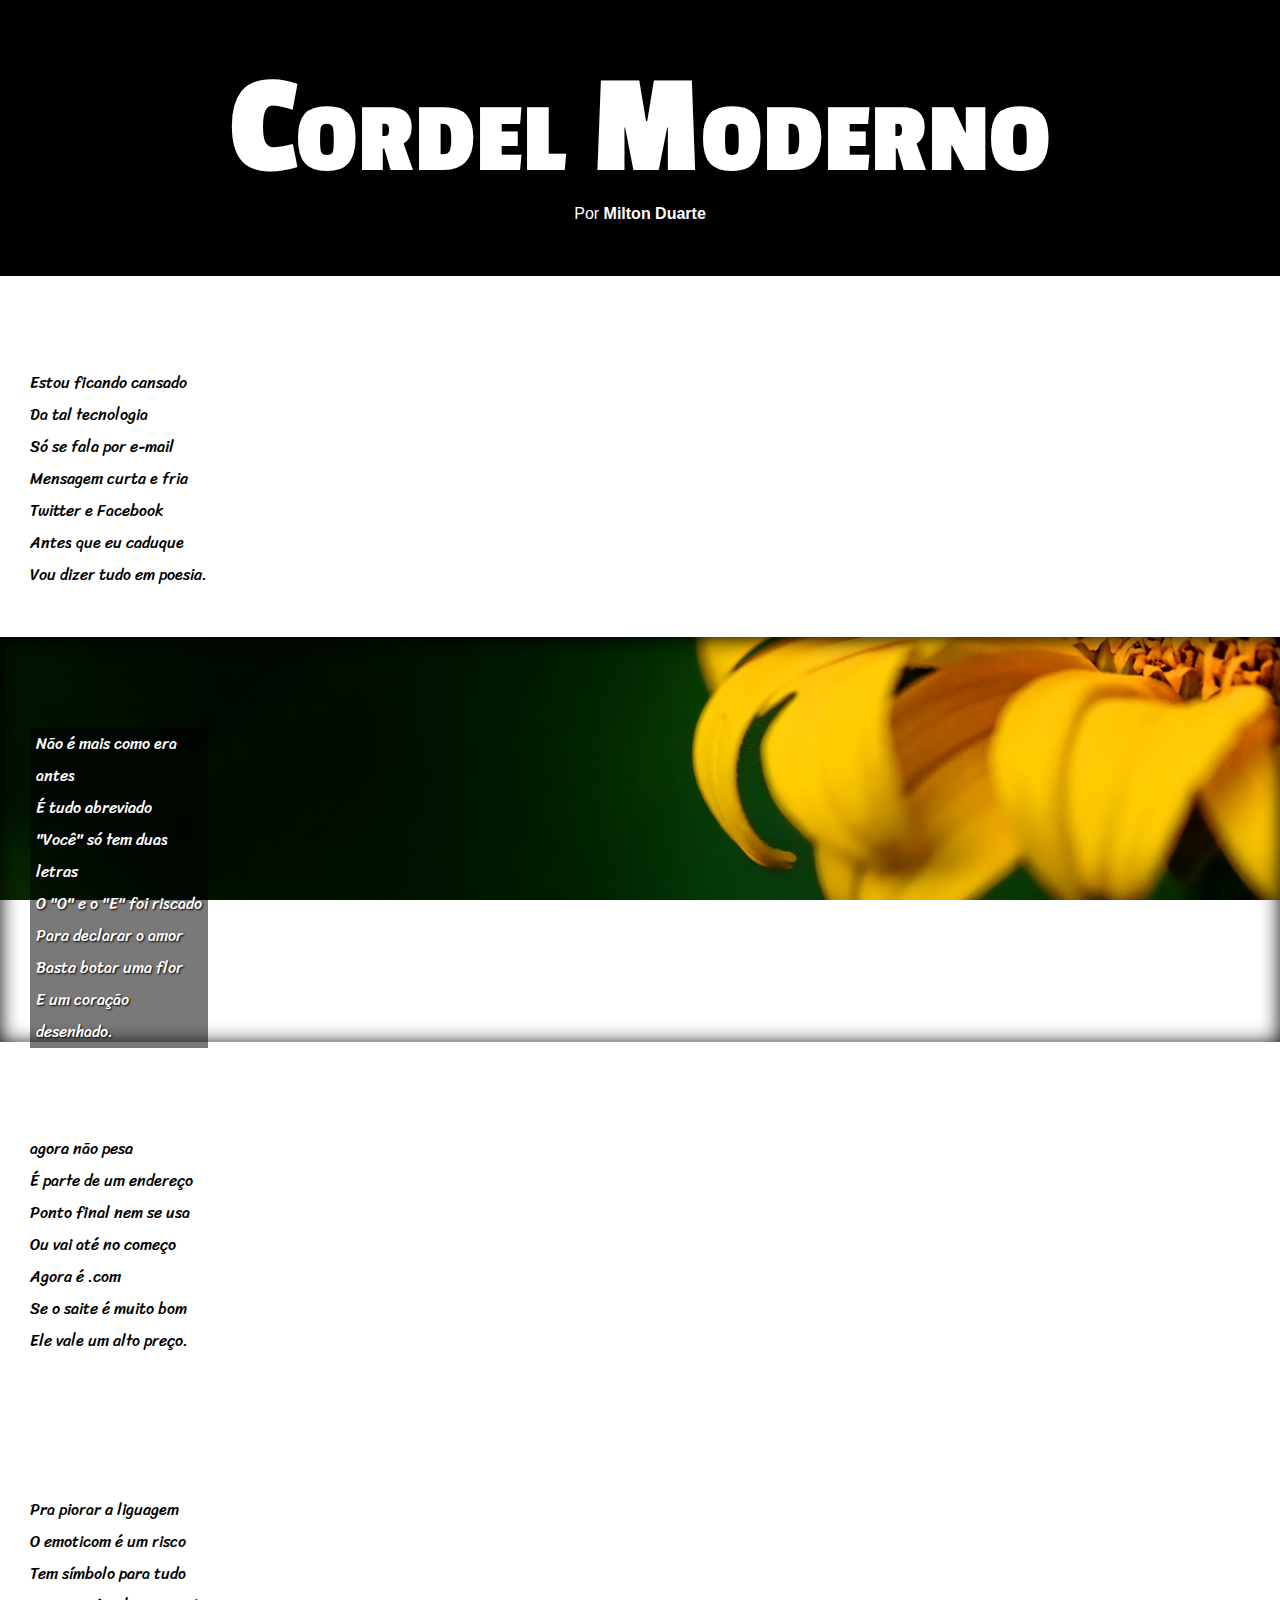
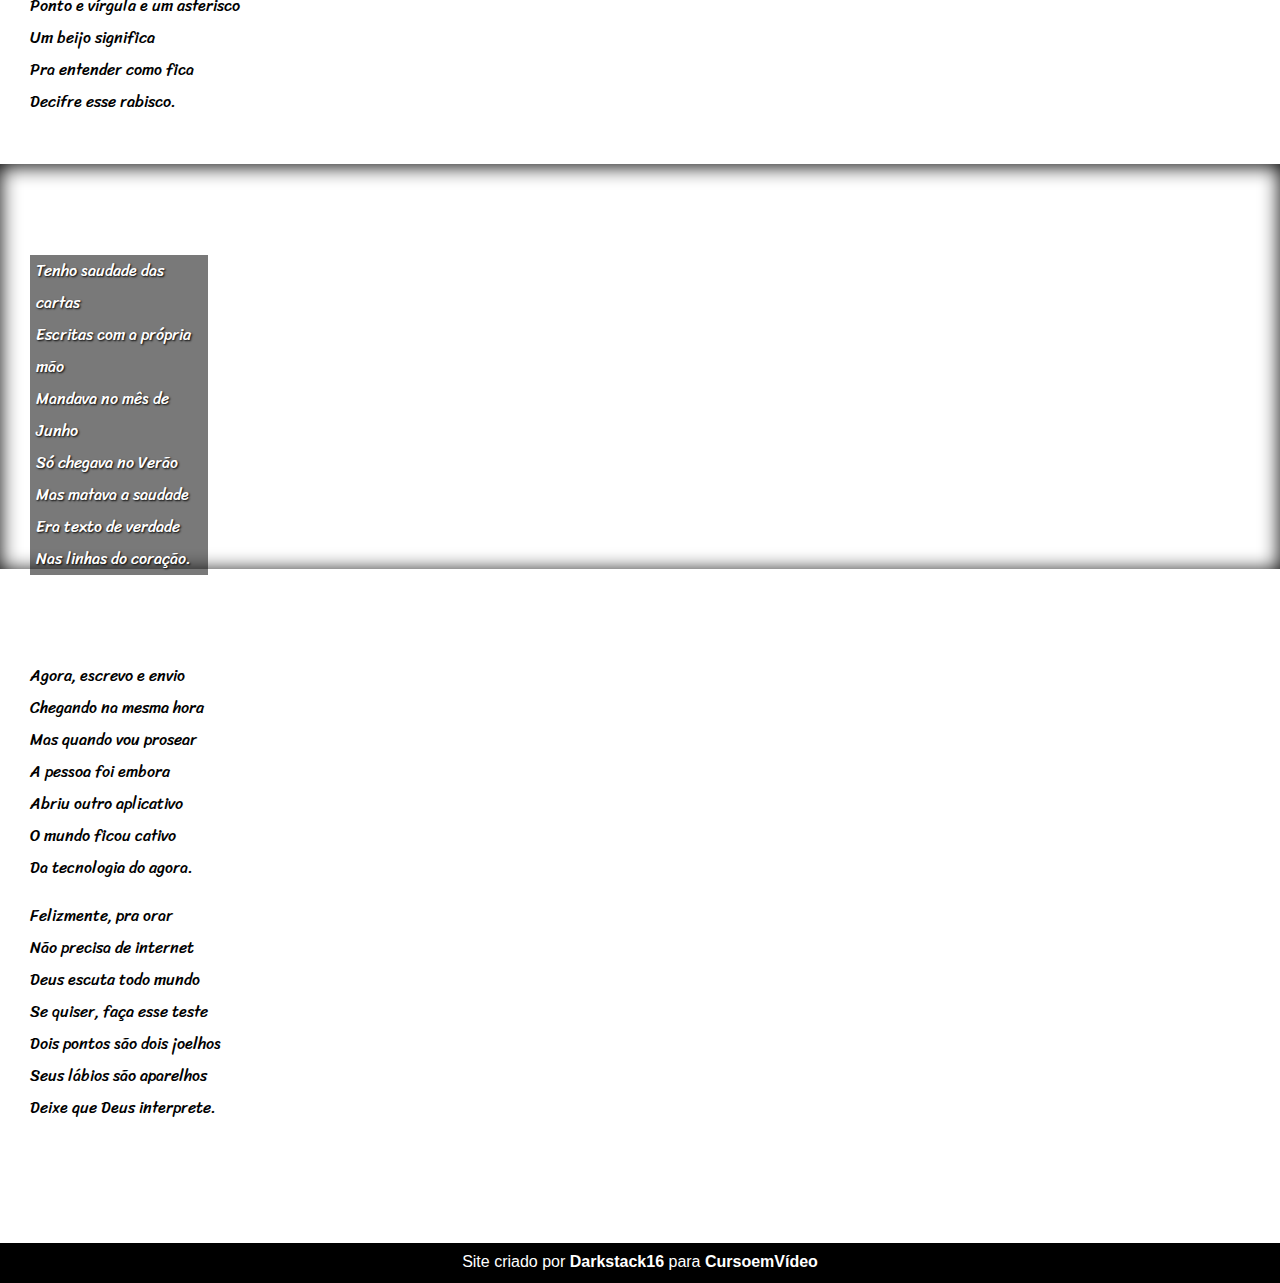
==== projeto2cordel/index.html @ 1c3b234d "Projeto 2 completo" ====
<!DOCTYPE html>
<html lang="pt-br">
<head>
    <meta charset="UTF-8">
    <meta http-equiv="X-UA-Compatible" content="IE=edge">
    <meta name="viewport" content="width=device-width, initial-scale=1.0">
    <title>Cordel Moderno</title>
    <link rel="stylesheet" href="style.css">
</head>
<body>
    <header>
        <h1>Cordel Moderno</h1>
        <p>Por<a href="https://www.recantodasletras.com.br/poesias/3186743" target="_blank" rel="external"> Milton Duarte</a></p>
    </header>
    <section id="corpo">
        <section id="conteudo">
            <div class="texto">
                <p id="baip">Estou ficando cansado<br>
                Da tal tecnologia<br>
                Só se fala por e-mail<br>
                Mensagem curta e fria<br>
                Twitter e Facebook<br>
                Antes que eu caduque<br>
                Vou dizer tudo em poesia.</p>
            </div>
            <div class="texto" id="fundo1">
                <div class="fundotexto">
                    <p>Não é mais como era antes<br>
                    É tudo abreviado<br>
                    "Você" só tem duas letras<br>
                    O "O" e o "E" foi riscado<br>
                    Para declarar o amor<br>
                    Basta botar uma flor<br>
                    E um coração desenhado.</p>
                </div>
            </div>
            <div class="texto">
                <p> agora não pesa<br>
                É parte de um endereço<br>
                Ponto final nem se usa<br>
                Ou vai até no começo<br>
                Agora é .com<br>
                Se o saite é muito bom<br>
                Ele vale um alto preço.</p>
            </div>
            <div class="texto">
                <p>Pra piorar a liguagem<br>
                O emoticom é um risco<br>
                Tem símbolo para tudo<br>
                Ponto e vírgula e um asterisco<br>
                Um beijo significa<br>
                Pra entender como fica<br>
                Decifre esse rabisco.</p>
            </div>
            <div class="texto" id="fundo2">
                <div class="fundotexto">
                    <p>Tenho saudade das cartas<br>
                    Escritas com a própria mão<br>
                    Mandava no mês de Junho<br>
                    Só chegava no Verão<br>
                    Mas matava a saudade<br>
                    Era texto de verdade<br>
                    Nas linhas do coração.</p>
                </div>
            </div>
            <div class="texto">
                <p>Agora, escrevo e envio<br>
                Chegando na mesma hora<br>
                Mas quando vou prosear<br>
                A pessoa foi embora<br>
                Abriu outro aplicativo<br>
                O mundo ficou cativo<br>
                Da tecnologia do agora.</p>
                <p>Felizmente, pra orar<br>
                Não precisa de internet<br>
                Deus escuta todo mundo<br>
                Se quiser, faça esse teste<br>
                Dois pontos são dois joelhos<br>
                Seus lábios são aparelhos<br>
                Deixe que Deus interprete.</p>
            </div>
        </section>
    </section>
    <footer>
        <p>Site criado por <a href="https://github.com/Darkstack16/" target="_blank" rel="external">Darkstack16</a> para <a href="https://www.cursoemvideo.com/" target="_blank" rel="external">CursoemVídeo</a></p>
    </footer>
</body>
</html>
---- projeto2cordel/style.css ----
@charset "UTF-8";

@import url('https://fonts.googleapis.com/css2?family=Passion+One:wght@400;700;900&display=swap');

@import url('https://fonts.googleapis.com/css2?family=Sriracha&display=swap');


:root {
    --fonte1: Verdana, Geneva, Tahoma, sans-serif;

    --fonte2: 'Passion One', cursive;

    --fonte3: 'Sriracha', cursive;
}

body {
    font-size: 1em;
    padding: 0px;
    margin: 0px;
}

header {
    background-color: black;
    color: white;
    height: 276px;
}

header > p {
    text-align: center;
    margin-top: -99px;
    font-family: Arial, Helvetica, sans-serif;

}

p > a {
    font-family: var(--fonte1);
    color: white;
    text-decoration: none;
    font-weight: bolder;

}

header > h1 {
    font-variant: small-caps;
    margin-top: 0px;
    text-align: center;
    padding-top: 50px;
    font-size: 9em;
    font-family: var(--fonte2);
}

#baip {
    margin-bottom: 85px;
}

#conteudo p {
    font-family: var(--fonte3);
    padding-left: 30px;
    line-height: 2em;
    margin-block-start: 1em;
    margin-block-end: 1em;
}

.texto {
    display: block;
    padding-top: 75px;
    padding-bottom: 30px;
}

#fundo1 {
    background-image: url("imagens/background001.jpg");
    background-position: right center;
    background-attachment: fixed;
    background-repeat: no-repeat;
    background-size: cover;
    width: 100%;
    height: 300px;
    box-shadow: inset 0px 2px 20px 0px rgb(0, 0, 0);
}

#fundo2 {
    background-image: url("imagens/background002.jpg");
    background-position: right center;
    background-attachment: fixed;
    background-repeat: no-repeat;
    background-size: cover;
    width: 100%;
    height: 300px;
    box-shadow: inset 0px 2px 20px 0px rgb(0, 0, 0);
}

.fundotexto {
    background-color: rgba(0, 0, 0, 0.527);
    width: 13.9%;
    margin-left: 30px;
    color: white;
}

.fundotexto > p {
    margin-left: -24px;
    text-shadow: 1px 1px 2px black;
}

footer {
    background-color: black;
    height: 40px;
    margin-top: 73px;
    color: white;
    text-align: center;
    font-family: var(--fonte1);
}

footer > p {
    padding-top: 10px;
}

a:hover {
    text-decoration: underline;
    text-shadow: 0px 0px 4px white;
    transition: all 500ms;
}
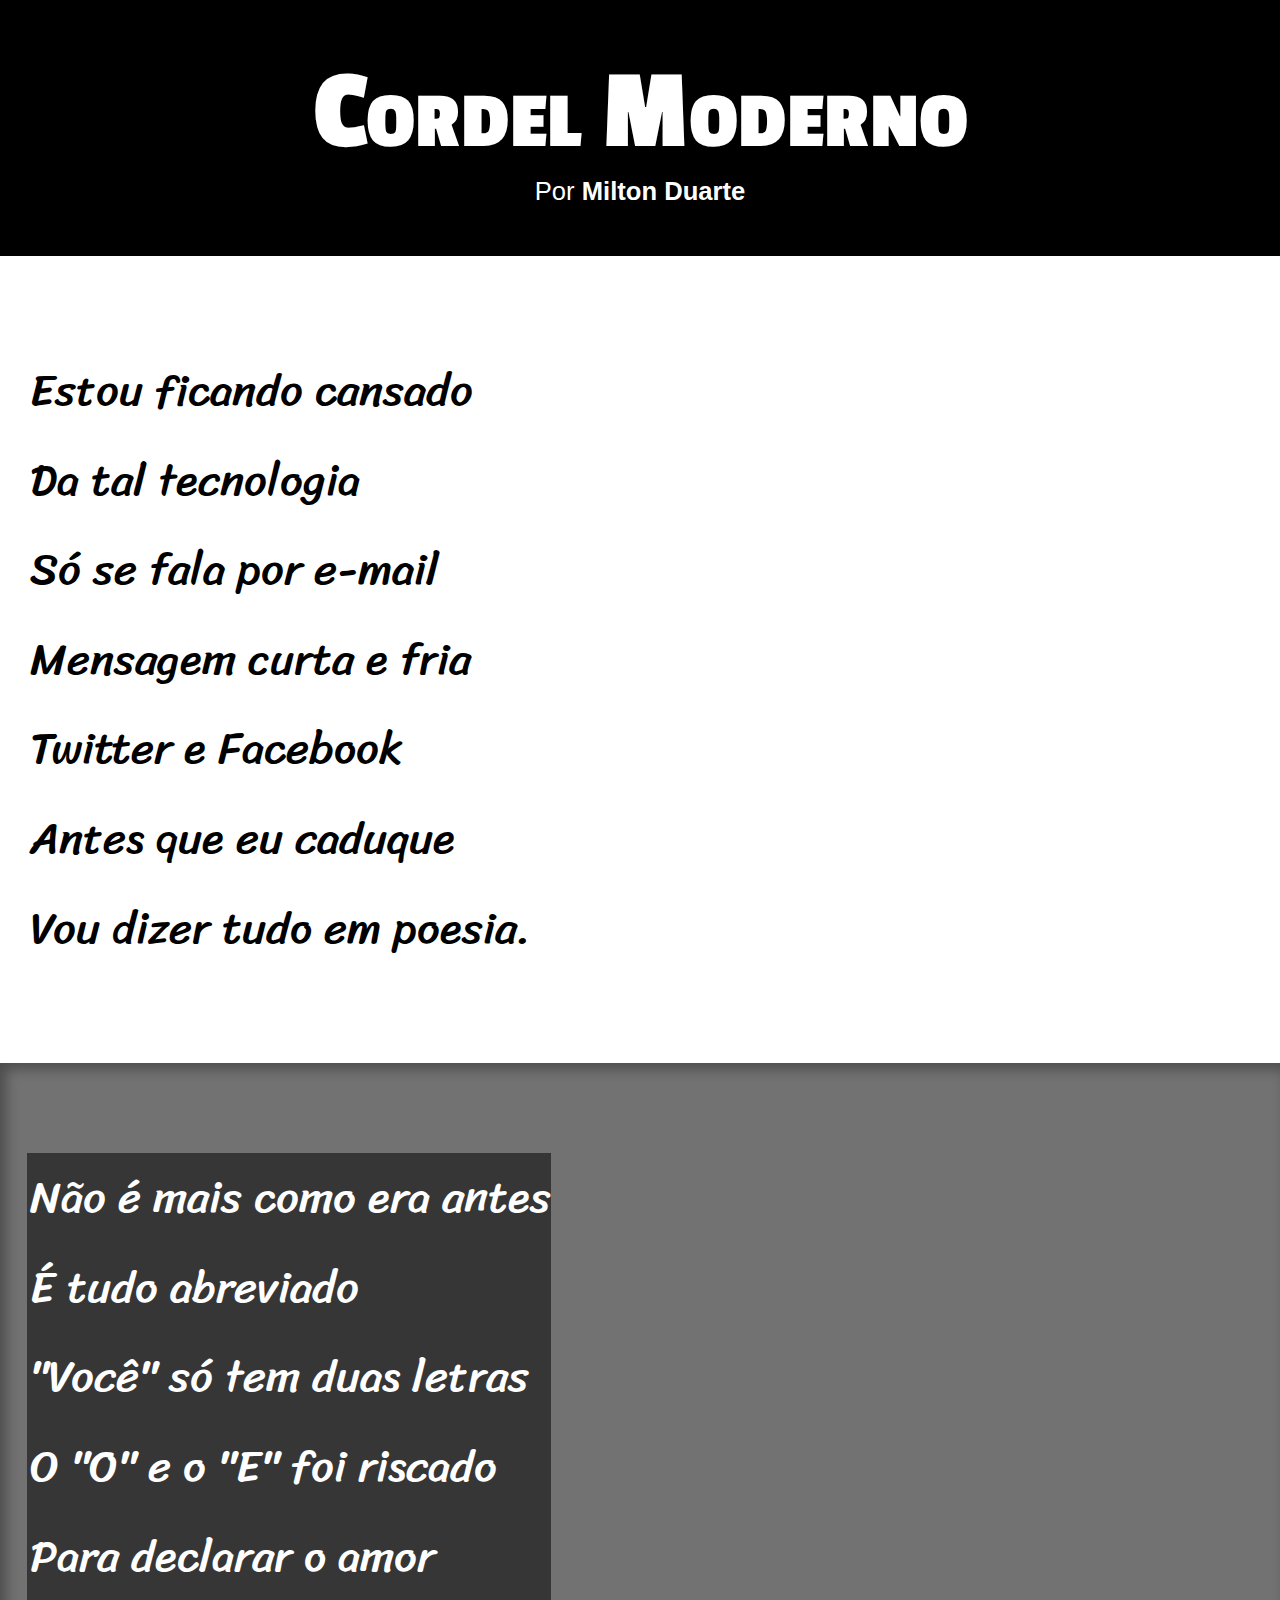
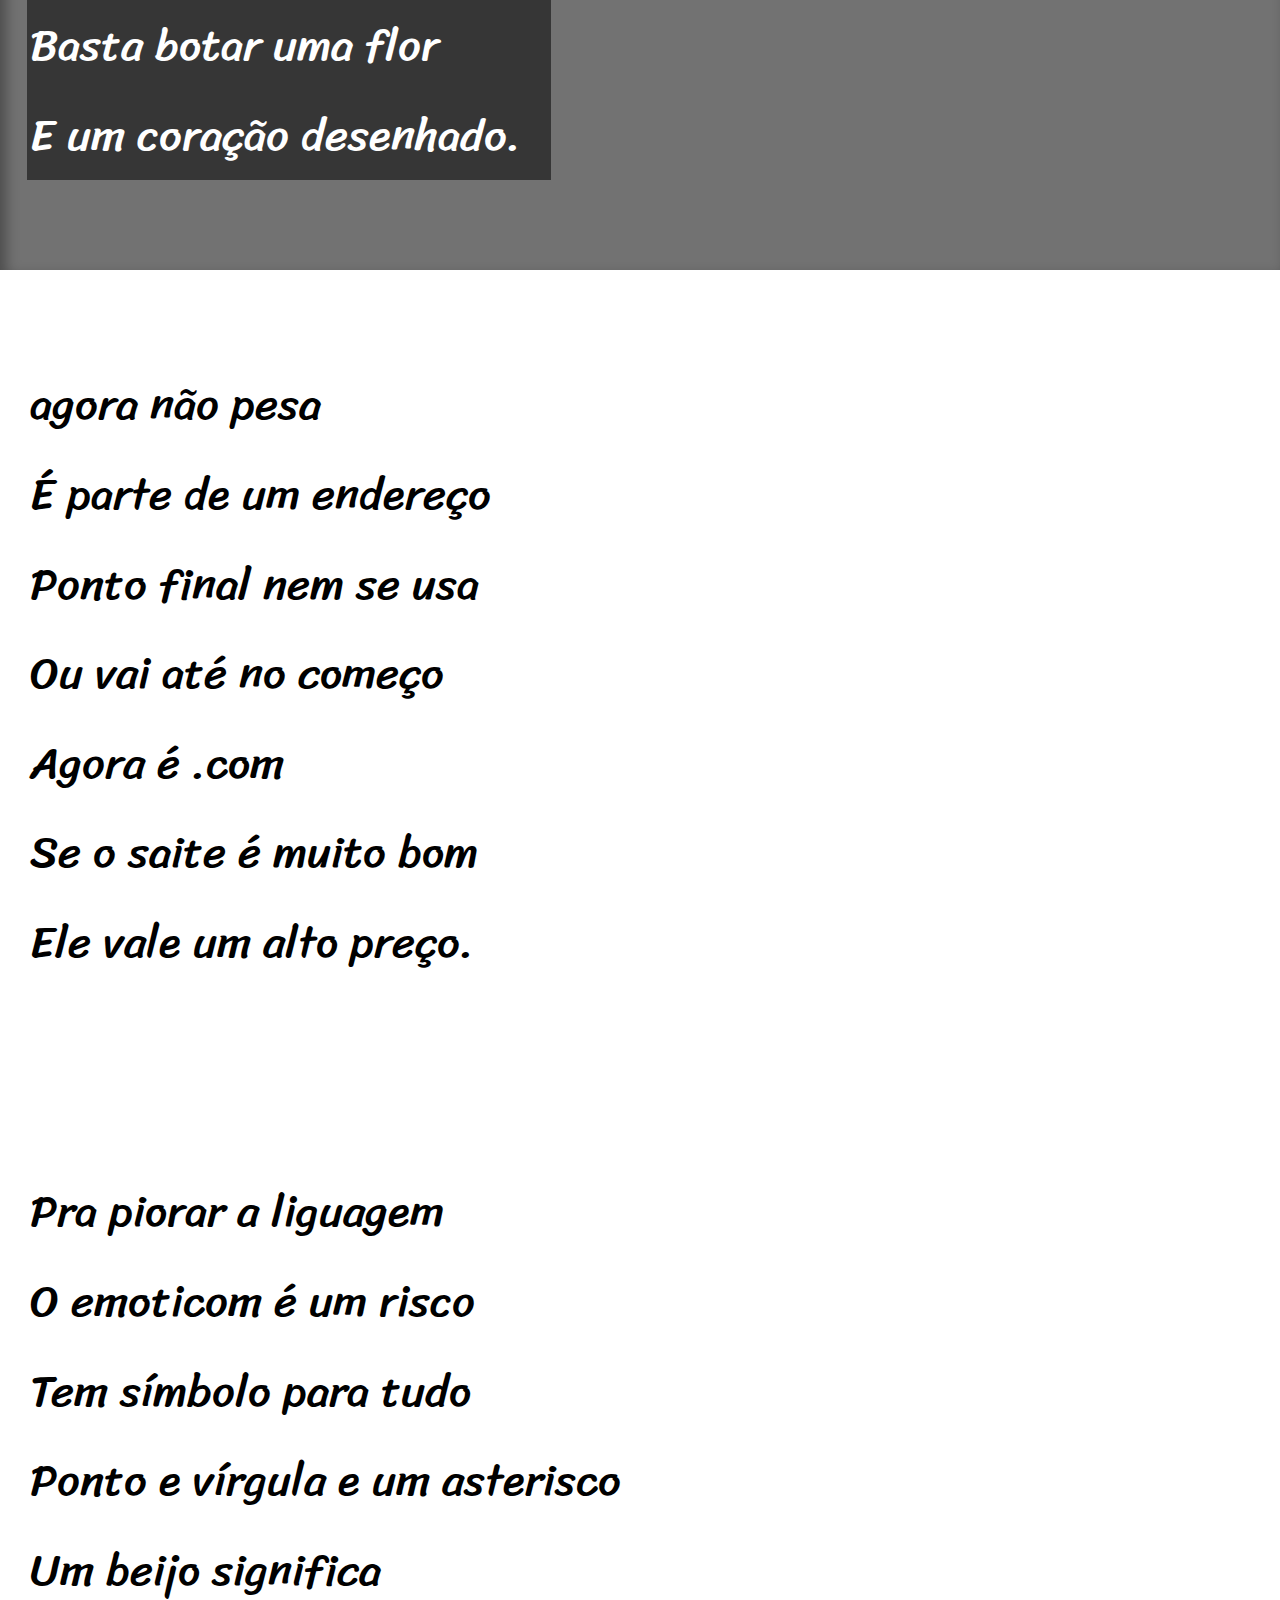
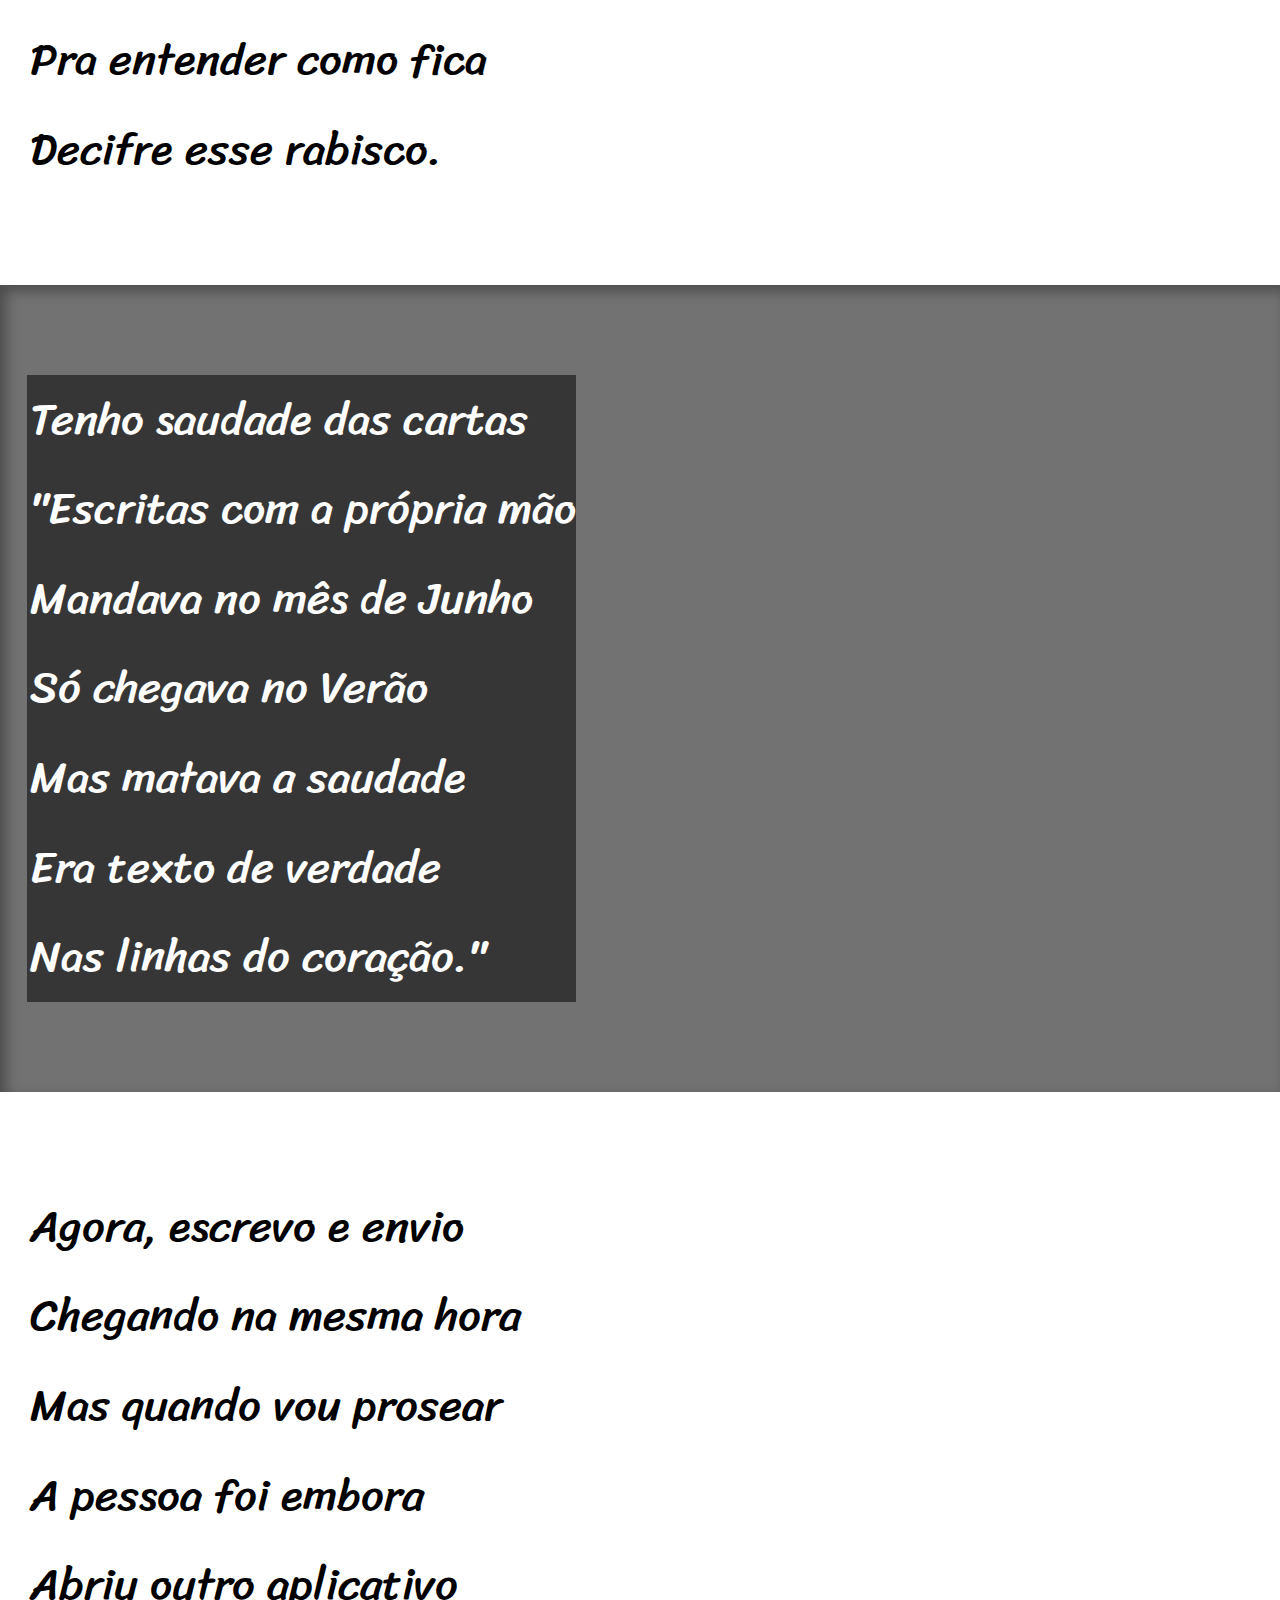
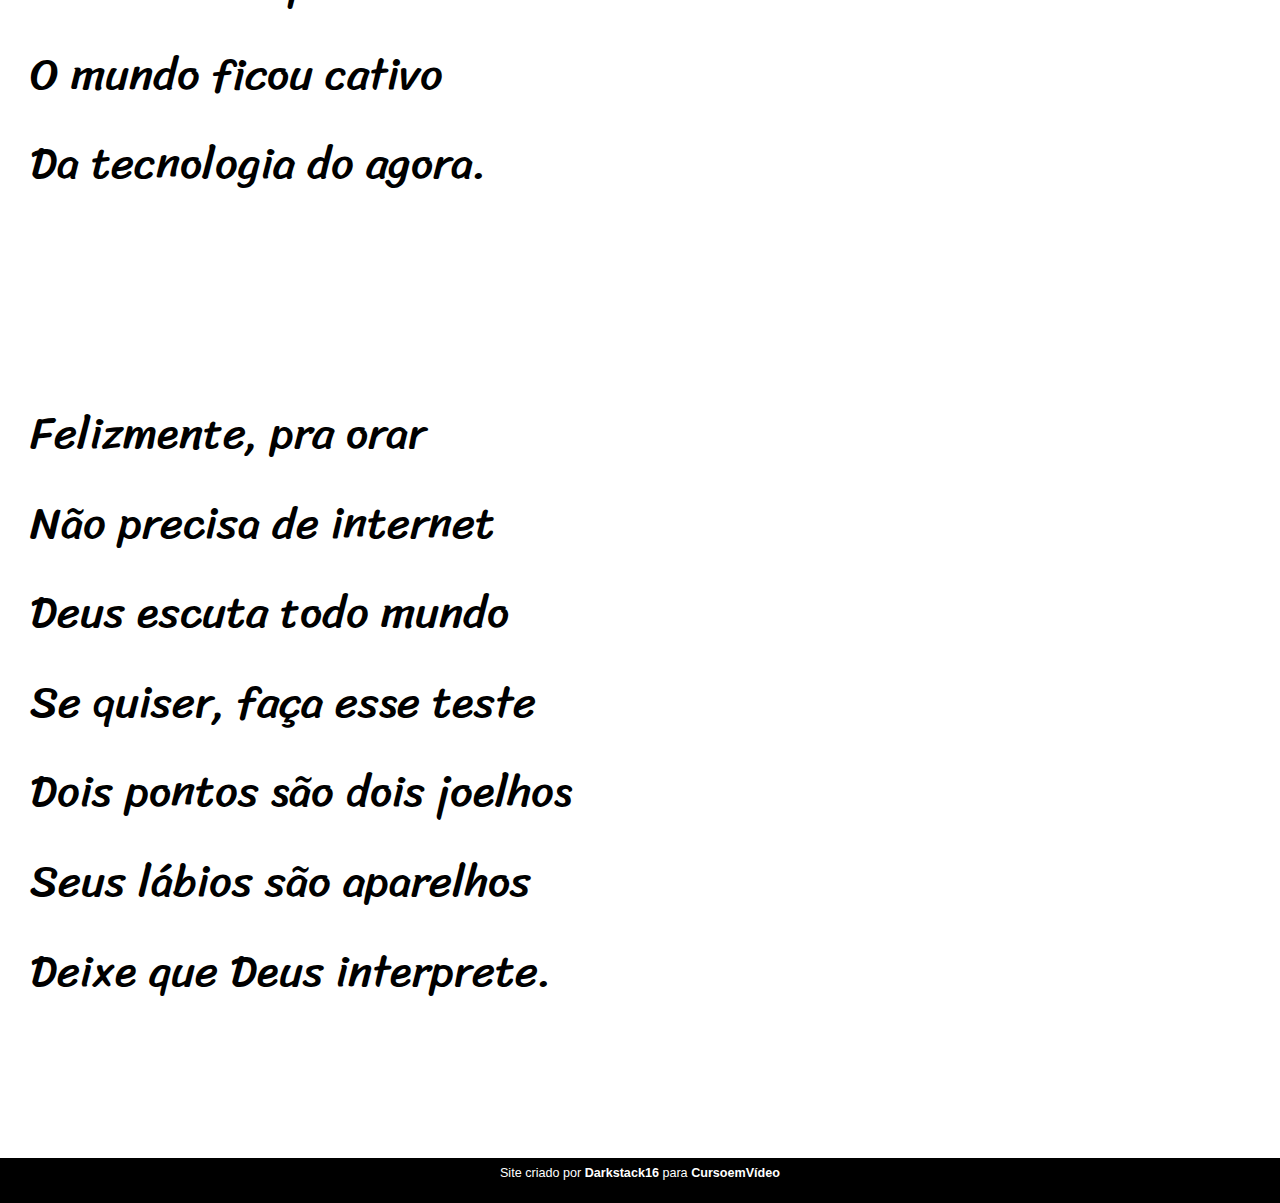
==== commit ff14175c: "Projeto2 atualizado" ====
--- a/projeto2cordel/index.html
+++ b/projeto2cordel/index.html
@@ -12,77 +12,75 @@
         <h1>Cordel Moderno</h1>
         <p>Por<a href="https://www.recantodasletras.com.br/poesias/3186743" target="_blank" rel="external"> Milton Duarte</a></p>
     </header>
+
+
     <section id="corpo">
-        <section id="conteudo">
-            <div class="texto">
-                <p id="baip">Estou ficando cansado<br>
-                Da tal tecnologia<br>
-                Só se fala por e-mail<br>
-                Mensagem curta e fria<br>
-                Twitter e Facebook<br>
-                Antes que eu caduque<br>
-                Vou dizer tudo em poesia.</p>
-            </div>
-            <div class="texto" id="fundo1">
-                <div class="fundotexto">
-                    <p>Não é mais como era antes<br>
-                    É tudo abreviado<br>
-                    "Você" só tem duas letras<br>
-                    O "O" e o "E" foi riscado<br>
-                    Para declarar o amor<br>
-                    Basta botar uma flor<br>
-                    E um coração desenhado.</p>
-                </div>
-            </div>
-            <div class="texto">
-                <p> agora não pesa<br>
-                É parte de um endereço<br>
-                Ponto final nem se usa<br>
-                Ou vai até no começo<br>
-                Agora é .com<br>
-                Se o saite é muito bom<br>
-                Ele vale um alto preço.</p>
-            </div>
-            <div class="texto">
-                <p>Pra piorar a liguagem<br>
-                O emoticom é um risco<br>
-                Tem símbolo para tudo<br>
-                Ponto e vírgula e um asterisco<br>
-                Um beijo significa<br>
-                Pra entender como fica<br>
-                Decifre esse rabisco.</p>
-            </div>
-            <div class="texto" id="fundo2">
-                <div class="fundotexto">
-                    <p>Tenho saudade das cartas<br>
-                    Escritas com a própria mão<br>
-                    Mandava no mês de Junho<br>
-                    Só chegava no Verão<br>
-                    Mas matava a saudade<br>
-                    Era texto de verdade<br>
-                    Nas linhas do coração.</p>
-                </div>
-            </div>
-            <div class="texto">
-                <p>Agora, escrevo e envio<br>
-                Chegando na mesma hora<br>
-                Mas quando vou prosear<br>
-                A pessoa foi embora<br>
-                Abriu outro aplicativo<br>
-                O mundo ficou cativo<br>
-                Da tecnologia do agora.</p>
-                <p>Felizmente, pra orar<br>
-                Não precisa de internet<br>
-                Deus escuta todo mundo<br>
-                Se quiser, faça esse teste<br>
-                Dois pontos são dois joelhos<br>
-                Seus lábios são aparelhos<br>
-                Deixe que Deus interprete.</p>
-            </div>
+        <section class="normal">
+            <p>Estou ficando cansado<br>
+            Da tal tecnologia<br>
+            Só se fala por e-mail<br>
+            Mensagem curta e fria<br>
+            Twitter e Facebook<br>
+            Antes que eu caduque<br>
+            Vou dizer tudo em poesia.</p>
         </section>
+        <section class="imagem" id="img01">
+            <p>Não é mais como era antes<br>
+            É tudo abreviado<br>
+            "Você" só tem duas letras<br>
+            O "O" e o "E" foi riscado<br>
+            Para declarar o amor<br>
+            Basta botar uma flor<br>
+            E um coração desenhado.</p>
+        </section>
+        <section class="normal">
+            <p> agora não pesa<br>
+            É parte de um endereço<br>
+            Ponto final nem se usa<br>
+            Ou vai até no começo<br>
+            Agora é .com<br>
+            Se o saite é muito bom<br>
+            Ele vale um alto preço.</p>
+        </section>
+        <section class="normal">
+            <p>Pra piorar a liguagem<br>
+            O emoticom é um risco<br>
+            Tem símbolo para tudo<br>
+            Ponto e vírgula e um asterisco<br>
+            Um beijo significa<br>
+            Pra entender como fica<br>
+            Decifre esse rabisco.</p>
+        </section>
+        <section class="imagem" id="img02">
+            <p>Tenho saudade das cartas<br>
+            "Escritas com a própria mão<br>
+            Mandava no mês de Junho<br>
+            Só chegava no Verão<br>
+            Mas matava a saudade<br>
+            Era texto de verdade<br>
+            Nas linhas do coração."</p>
+        </section>
+        <section class="normal">
+            <p>Agora, escrevo e envio<br>
+            Chegando na mesma hora<br>
+            Mas quando vou prosear<br>
+            A pessoa foi embora<br>
+            Abriu outro aplicativo<br>
+            O mundo ficou cativo<br>
+            Da tecnologia do agora.</p>
+        </section>
+        <section class="normal">
+            <p>Felizmente, pra orar<br>
+            Não precisa de internet<br>
+            Deus escuta todo mundo<br>
+            Se quiser, faça esse teste<br>
+            Dois pontos são dois joelhos<br>
+            Seus lábios são aparelhos<br>
+            Deixe que Deus interprete.</p>
+        </section>
+        <footer>
+            <p>Site criado por <a href="https://github.com/Darkstack16/" target="_blank" rel="external">Darkstack16</a> para <a href="https://www.cursoemvideo.com/" target="_blank" rel="external">CursoemVídeo</a></p>
+        </footer>
     </section>
-    <footer>
-        <p>Site criado por <a href="https://github.com/Darkstack16/" target="_blank" rel="external">Darkstack16</a> para <a href="https://www.cursoemvideo.com/" target="_blank" rel="external">CursoemVídeo</a></p>
-    </footer>
 </body>
 </html>--- a/projeto2cordel/style.css
+++ b/projeto2cordel/style.css
@@ -13,105 +13,95 @@
     --fonte3: 'Sriracha', cursive;
 }
 
-body {
-    font-size: 1em;
+* {
     padding: 0px;
     margin: 0px;
 }
 
+html, body {
+    min-height: 100vh;
+}
+
 header {
+    display: block;
     background-color: black;
     color: white;
-    height: 276px;
+}
+
+header > h1 {
+    font-variant: small-caps;
+    text-align: center;
+    padding-top: 50px;
+    font-family: var(--fonte2);
+    font-size: 9vw;
 }
 
 header > p {
     text-align: center;
-    margin-top: -99px;
     font-family: Arial, Helvetica, sans-serif;
+    font-size: 2vw;
+    padding-bottom: 50px;
 
 }
+
+.imagem {
+    background-color: rgb(114, 114, 114);
+    box-shadow: inset 6px 6px 13px 0px rgba(0, 0, 0, 0.336);
+    background-size: cover;
+}
+
+.imagem p {
+    display: inline-block;
+    background-color: rgba(0, 0, 0, 0.521);
+    color: white;
+    padding-left: 3px;
+    margin-left: -3px;
+}
+
+.normal, .imagem {
+    font-family: var(--fonte3);
+    line-height: 2em;
+    padding-top: 10vh;
+    padding-bottom: 10vh;
+    padding-left: 30px;
+    font-size: 3.5vw;
+}
+
+#img01 {
+    background-image: url("imagens/background001.jpg");
+    background-position: right center;
+    background-attachment: fixed;
+}
+
+#img02 {
+    background-image: url("imagens/background002.jpg");
+    background-position: right center;
+    background-attachment: fixed;
+}
+
+footer {
+    display: inline-block;
+    position: absolute;
+    background-color: black;
+    color: white;
+    text-align: center;
+    font-family: var(--fonte1);
+    width: 100%;
+    height: 5vh;
+    margin-top: 52px;
+}
+
+footer > p {
+    padding-top: 8px;
+    font-size: 1.4vh;
+}
+
 
 p > a {
     font-family: var(--fonte1);
     color: white;
     text-decoration: none;
     font-weight: bolder;
-
-}
-
-header > h1 {
-    font-variant: small-caps;
-    margin-top: 0px;
-    text-align: center;
-    padding-top: 50px;
-    font-size: 9em;
-    font-family: var(--fonte2);
-}
-
-#baip {
-    margin-bottom: 85px;
-}
-
-#conteudo p {
-    font-family: var(--fonte3);
-    padding-left: 30px;
-    line-height: 2em;
-    margin-block-start: 1em;
-    margin-block-end: 1em;
-}
-
-.texto {
-    display: block;
-    padding-top: 75px;
-    padding-bottom: 30px;
-}
-
-#fundo1 {
-    background-image: url("imagens/background001.jpg");
-    background-position: right center;
-    background-attachment: fixed;
-    background-repeat: no-repeat;
-    background-size: cover;
-    width: 100%;
-    height: 300px;
-    box-shadow: inset 0px 2px 20px 0px rgb(0, 0, 0);
-}
-
-#fundo2 {
-    background-image: url("imagens/background002.jpg");
-    background-position: right center;
-    background-attachment: fixed;
-    background-repeat: no-repeat;
-    background-size: cover;
-    width: 100%;
-    height: 300px;
-    box-shadow: inset 0px 2px 20px 0px rgb(0, 0, 0);
-}
-
-.fundotexto {
-    background-color: rgba(0, 0, 0, 0.527);
-    width: 13.9%;
-    margin-left: 30px;
-    color: white;
-}
-
-.fundotexto > p {
-    margin-left: -24px;
-    text-shadow: 1px 1px 2px black;
-}
-
-footer {
-    background-color: black;
-    height: 40px;
-    margin-top: 73px;
-    color: white;
-    text-align: center;
-    font-family: var(--fonte1);
-}
-
-footer > p {
-    padding-top: 10px;
 }
 
 a:hover {
